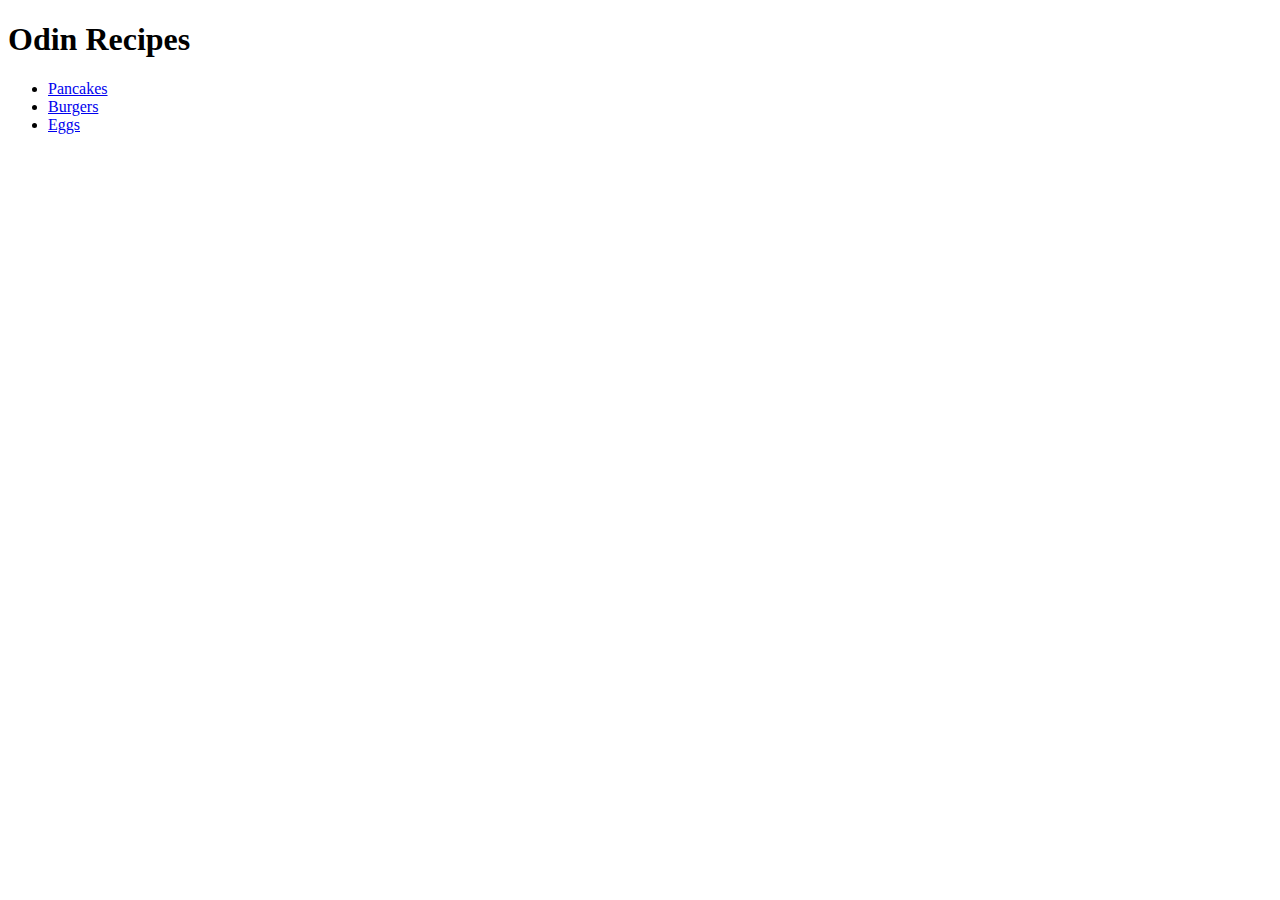
==== index.html @ 74fceb79 "Recipes project" ====
<!DOCTYPE html>
<html>
    <head>
        <title>Recipes</title>
        <meta charset="utf-8">
    </head>

    <body>
        <h1>Odin Recipes</h1>
        <ul>
            <li><a href="recipes/pancakes.html">Pancakes</a></li>
            <li><a href="recipes/burger.html">Burgers</a></li>
            <li><a href="recipes/eggs.html">Eggs</a></li>
        </ul>
     
    </body>
</html>
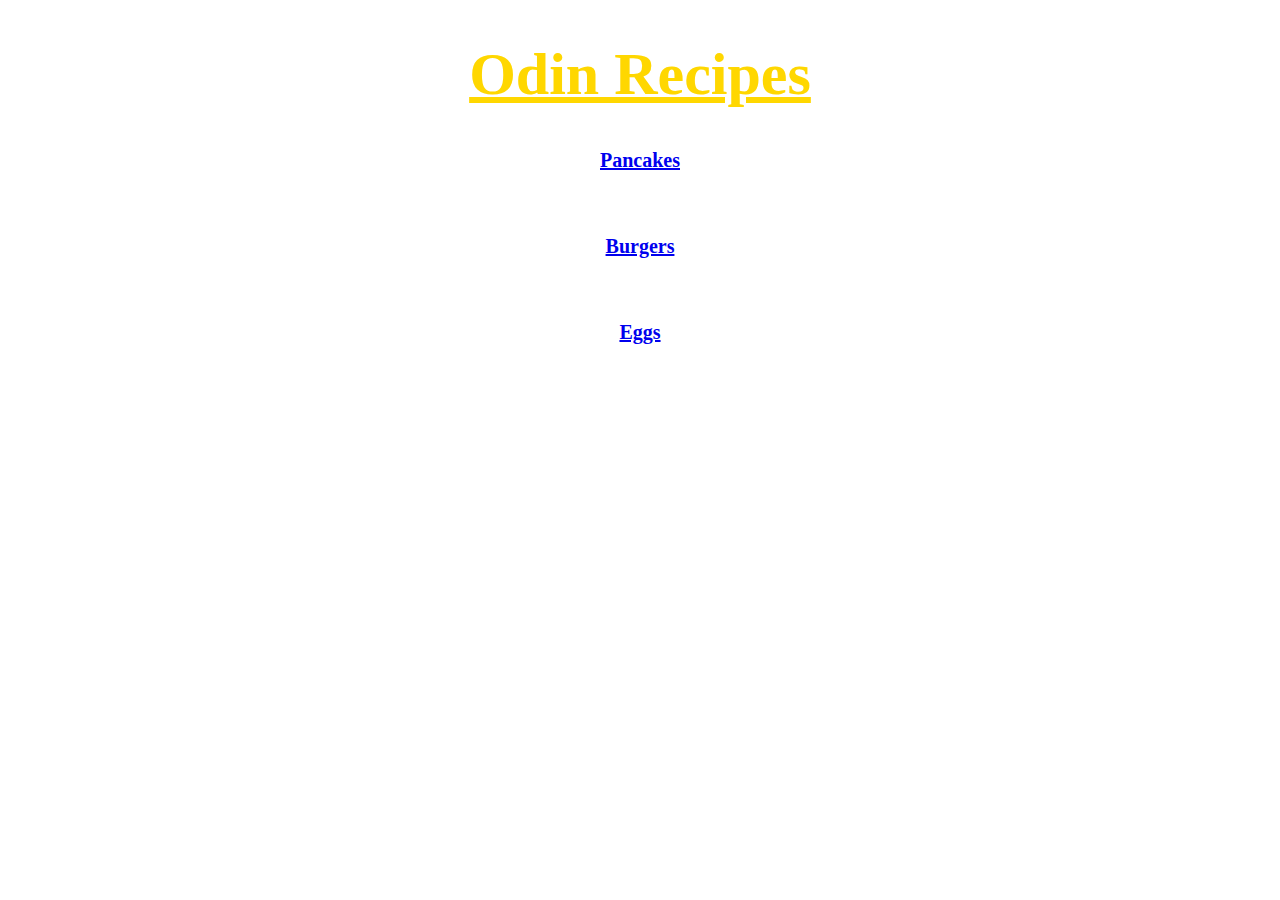
==== commit 1ddc3eba: "Added CSS" ====
--- a/index.html
+++ b/index.html
@@ -3,15 +3,17 @@
     <head>
         <title>Recipes</title>
         <meta charset="utf-8">
+        <link rel="stylesheet" href="style.css">
     </head>
 
     <body>
-        <h1>Odin Recipes</h1>
-        <ul>
-            <li><a href="recipes/pancakes.html">Pancakes</a></li>
-            <li><a href="recipes/burger.html">Burgers</a></li>
-            <li><a href="recipes/eggs.html">Eggs</a></li>
-        </ul>
-     
+        <h1 class="title">Odin Recipes</h1>
+      <div>  
+            <p><a href="recipes/pancakes.html">Pancakes</a></p>
+            <br>
+            <p><a href="recipes/burger.html">Burgers</a></p>
+            <br>
+            <p><a href="recipes/eggs.html">Eggs</a></p>
+     </div>
     </body>
 </html>--- a/style.css
+++ b/style.css
@@ -0,0 +1,27 @@
+.title {
+    font-family: Copperplate, "Times New Roman", serif;
+    color: gold;
+    text-align: center;
+    text-decoration: underline;
+    font-size: 60px;
+}
+
+img {
+    display: block;
+    margin-left: auto;
+    margin-right: auto;
+    width: 75%;
+}
+
+div {
+    font-size: 20px;
+    text-align: center;
+    font-weight: bold;
+}
+
+.body {
+    color: black;
+    font-size: 15px;
+    font-weight: 400;
+
+}